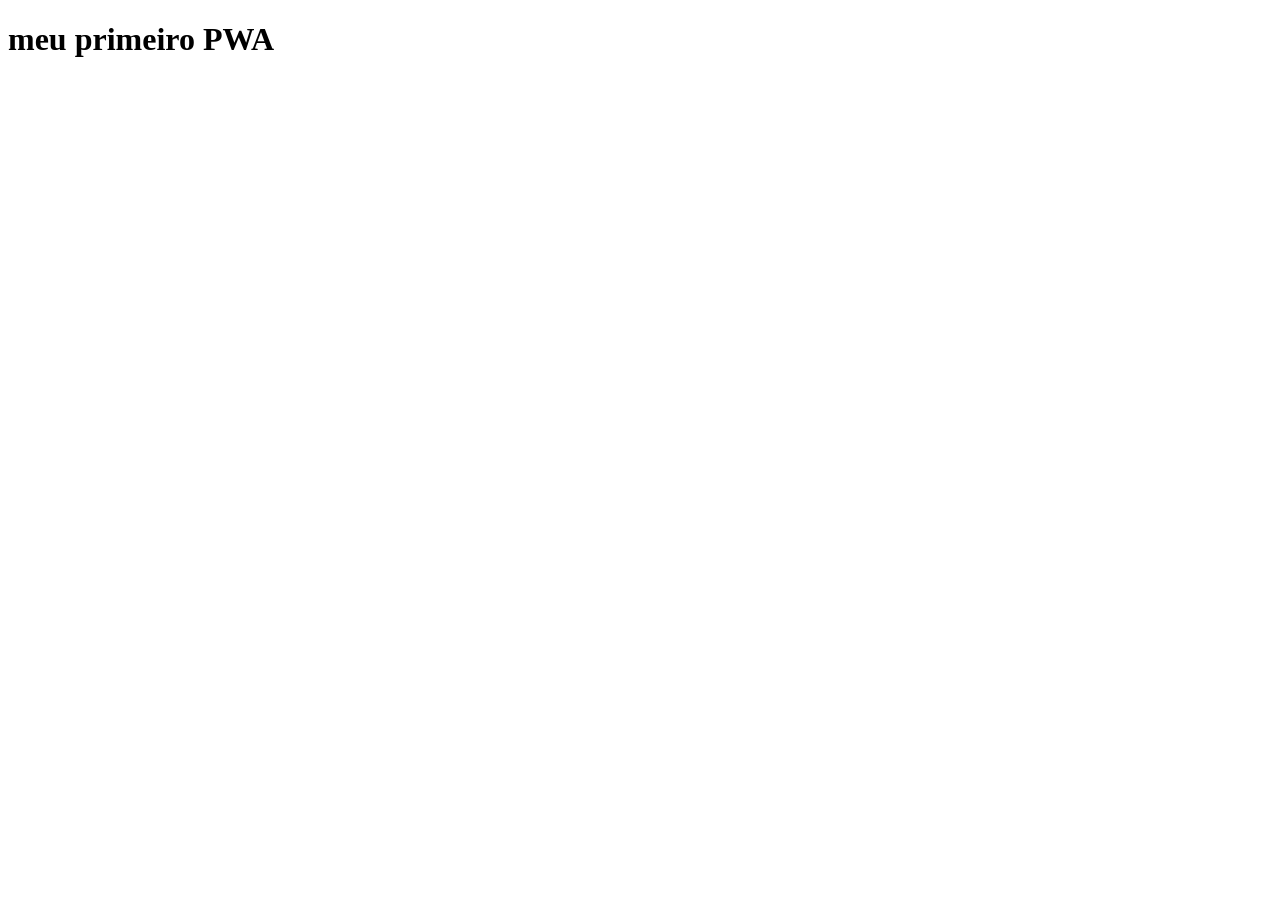
==== index.html @ 6b7a1595 "criei um index.html" ====
<!DOCTYPE html>
<html lang="en">
<head>
    <meta charset="UTF-8">
    <meta name="viewport" content="width=device-width, initial-scale=1.0">
    <title>Document</title>
</head>
<body>
    <h1>meu primeiro PWA</h1>
</body>
</html>
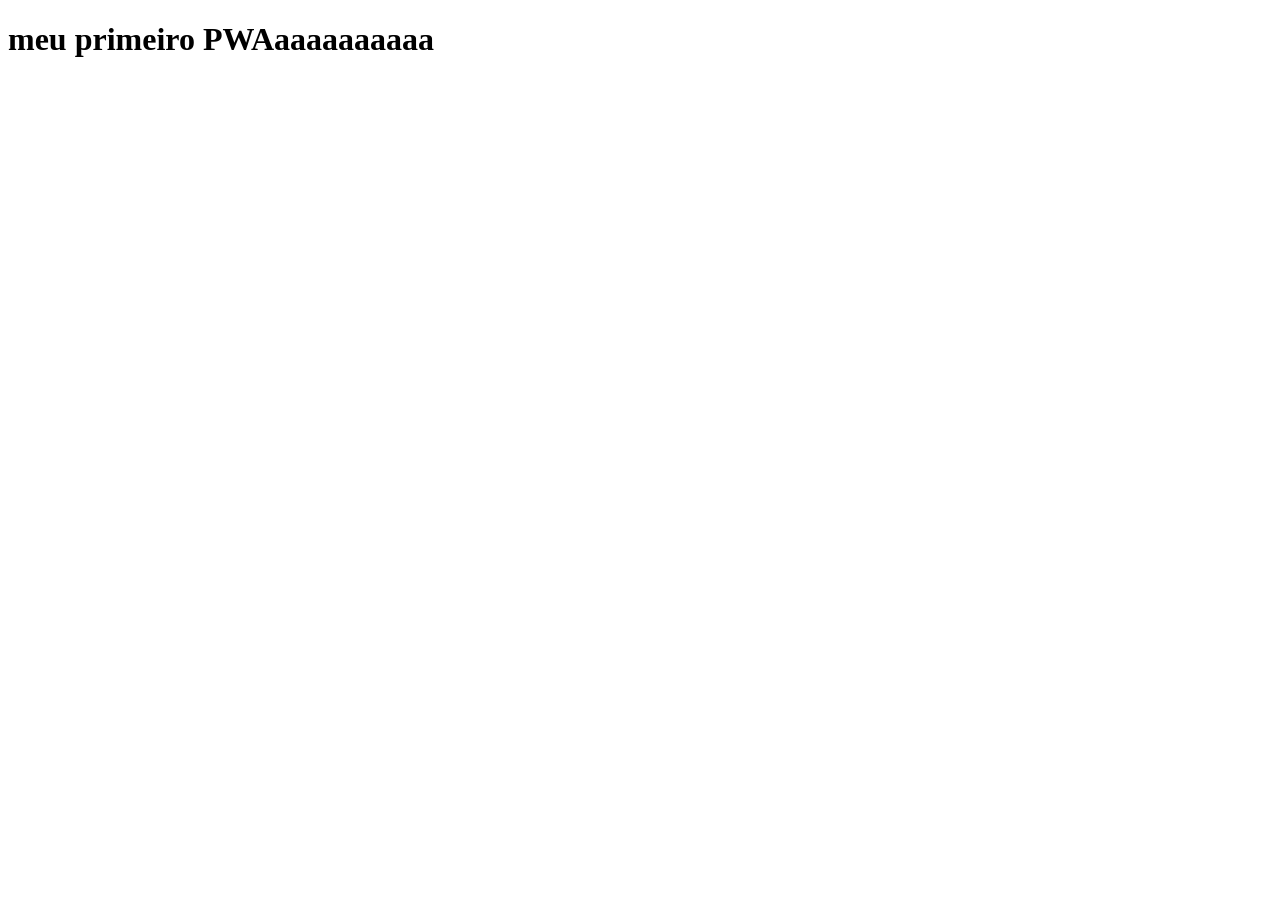
==== commit 43b8467c: "meu primeiros index" ====
--- a/index.html
+++ b/index.html
@@ -6,6 +6,6 @@
     <title>Document</title>
 </head>
 <body>
-    <h1>meu primeiro PWA</h1>
+    <h1>meu primeiro PWAaaaaaaaaaa</h1>
 </body>
 </html>
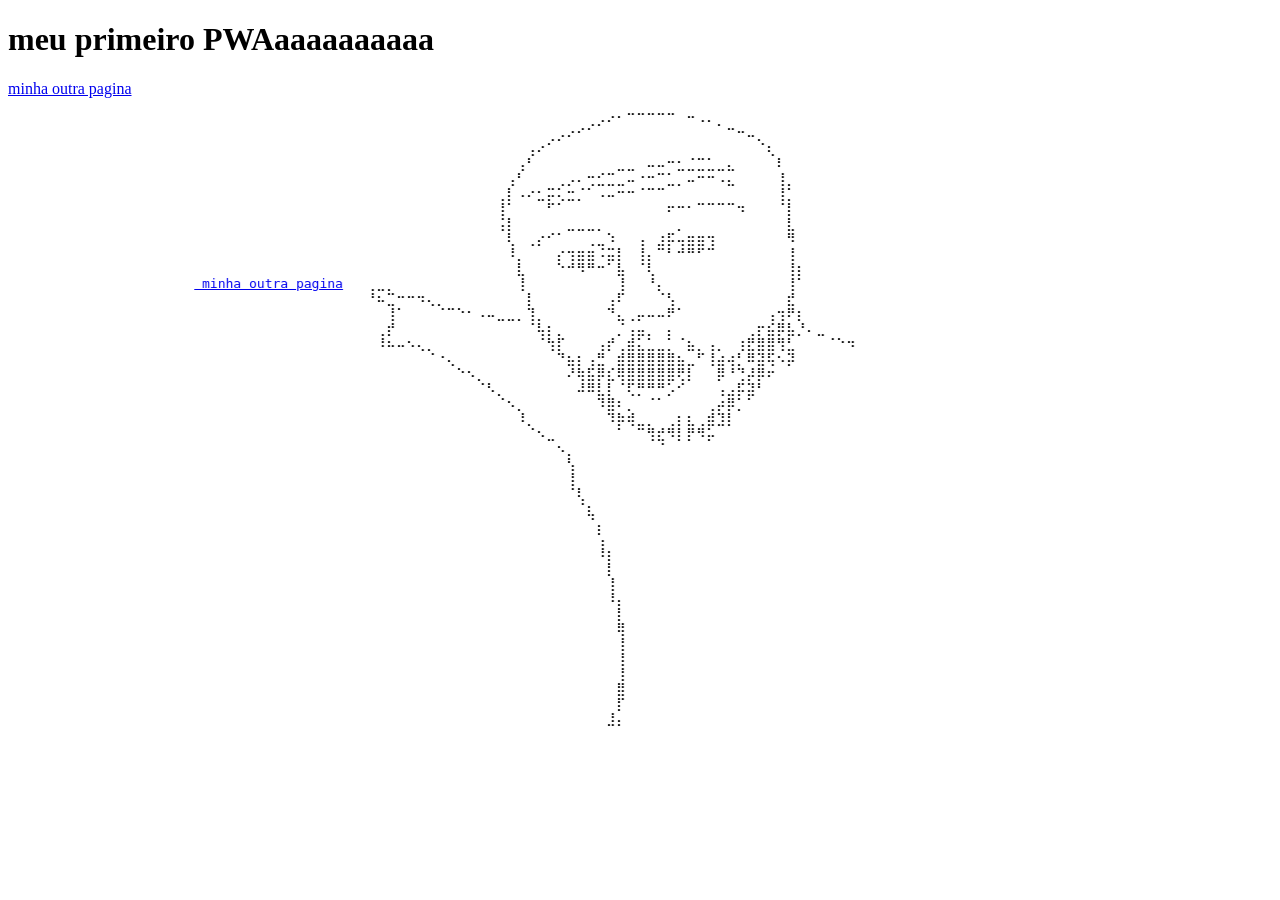
==== commit 62988b59: "adicionei meu site de testes" ====
--- a/index.html
+++ b/index.html
@@ -7,5 +7,53 @@
 </head>
 <body>
     <h1>meu primeiro PWAaaaaaaaaaa</h1>
+    <a href="html\testeszin.html"> minha outra pagina</a>
+
+<marquee behavior="alternate" scrollamount="100">
+    <pre>
+                       ⠀⠀⠀⠀⠀⠀⠀⠀⠀⠀⠀⠀⠀⠀⠀⠀⠀⠀⠀⠀⠀⠀⢀⡠⠔⠂⠉⠉⠉⠉⠉⠀⠒⠠⠄⡀⠀⠀⠀⠀⠀⠀⠀⠀⠀⠀⠀⠀⠀
+                       ⠀⠀⠀⠀⠀⠀⠀⠀⠀⠀⠀⠀⠀⠀⠀⠀⠀⠀⢀⡠⠔⠊⠁⠀⠀⠀⠀⠀⠀⠀⠀⠀⠀⠀⠀⠀⠉⠒⠤⡀⠀⠀⠀⠀⠀⠀⠀⠀⠀
+                       ⠀⠀⠀⠀⠀⠀⠀⠀⠀⠀⠀⠀⠀⠀⠀⠀⢠⠔⠁⠀⠀⠀⠀⠀⠀⠀⠀⠀⠀⠀⠀⠀⠀⠀⠀⠀⠀⠀⠀⠈⢆⠀⠀⠀⠀⠀⠀⠀⠀
+                       ⠀⠀⠀⠀⠀⠀⠀⠀⠀⠀⠀⠀⠀⠀⠀⢠⠃⠀⠀⠀⠀⠀⠀⠀⠀⣀⣀⠀⠤⠤⠒⣂⣈⣉⣁⣀⣄⠀⠀⠀⠀⠇⠀⠀⠀⠀⠀⠀⠀
+                       ⠀⠀⠀⠀⠀⠀⠀⠀⠀⠀⠀⠀⠀⠀⢠⠃⠀⠀⠀⢀⡠⠄⢒⣊⣉⣀⠤⠐⠒⠉⣁⡀⠤⠒⠒⠠⣄⠀⠀⠀⠀⢸⡀⠀⠀⠀⠀⠀⠀
+                       ⠀⠀⠀⠀⠀⠀⠀⠀⠀⠀⠀⠀⠀⢀⡇⠠⠔⣂⡭⢅⣒⡈⠁⠠⠤⠒⠒⠈⠉⠉⠀⠀⠀⠀⠀⠀⠀⠀⠀⠀⠀⢸⡁⠀⠀⠀⠀⠀⠀
+                       ⠀⠀⠀⠀⠀⠀⠀⠀⠀⠀⠀⠀⠀⢸⠁⠀⠀⠀⠋⠁⠀⠀⠀⠀⠀⠀⠀⠀⠀⠀⠖⠒⠂⠉⠉⠉⠉⠲⠀⠀⠀⠈⡇⠀⠀⠀⠀⠀⠀
+                       ⠀⠀⠀⠀⠀⠀⠀⠀⠀⠀⠀⠀⠀⢨⡇⠀⠀⠀⠀⠀⣀⣀⣀⡀⠀⠀⠀⠀⠀⠀⠀⡀⠀⠀⠀⠀⠀⠀⠀⠀⠀⠀⣇⠀⠀⠀⠀⠀⠀
+                       ⠀⠀⠀⠀⠀⠀⠀⠀⠀⠀⠀⠀⠀⠀⢇⠀⢀⡔⠊⠁⠀⠀⢀⣀⠱⠀⠀⢠⠀⣰⡯⢤⣶⣶⢲⠀⠀⠀⠀⠀⠀⠀⠻⠀⠀⠀⠀⠀⠀
+                       ⠀⠀⠀⠀⠀⠀⠀⠀⠀⠀⠀⠀⠀⠀⠸⡀⠀⠀⠀⡔⢲⣶⣶⠨⣭⡇⠀⢸⡄⠉⠃⠚⠛⠋⠉⠀⠀⠀⠀⠀⠀⠀⢸⠀⠀⠀⠀⠀⠀
+                       ⠀⠀⠀⠀⠀⠀⠀⠀⠀⠀⠀⠀⠀⠀⠀⣇⠀⠀⠀⠑⠚⠻⠛⠒⠁⣧⠀⠈⢇⠀⠀⠀⠀⠀⠀⠀⠀⠀⠀⠀⠀⠀⢸⡆⠀⠀⠀⠀⠀
+ <a href="html\testeszin.html"> minha outra pagina</a>   ⢀⣀⡀⠀⠀⠀⠀⠀⠀⠀⠀⠀⠀⠀⠀⢸⠀⠀⠀⠀⠀⠀⠀⠀⠀⢸⠀⠀⠘⡄⠀⠀⠀⠀⠀⠀⠀⠀⠀⠀⠀⠀⢸⠁⠀⠀⠀⠀⠀
+                       ⠘⠦⣉⠒⠒⠲⢄⡀⠀⠀⠀⠀⠀⠀⠀⠀⡇⠀⠀⠀⠀⠀⠀⠀⢠⠏⠀⠀⠀⠈⢣⠀⠀⠀⠀⠀⠀⠀⠀⠀⠀⠀⣞⠀⠀⠀⠀⠀⠀
+                       ⠀⠀⢸⠁⠀⠀⠀⠈⠉⠑⠂⠠⠤⣀⣀⡀⢹⡀⠀⠀⠀⠀⠀⠀⠙⣄⢀⡤⠤⠤⠟⠁⠀⠀⠀⠀⠀⠀⠀⠀⢠⢲⠟⡆⠀⠀⠀⠀⠀
+                       ⠀⢀⡞⠀⠀⠀⠀⠀⠀⠀⠀⠀⠀⠀⠀⠀⠈⢧⡆⡀⠀⠀⠀⠀⠀⡈⢠⣤⡀⠀⡄⠀⠀⠀⠀⠀⠀⠀⢀⡖⣮⡿⣧⡘⠄⣀⠀⠀⠀
+                       ⠀⠸⠦⠤⠢⢄⡀⠀⠀⠀⠀⠀⠀⠀⠀⠀⠀⠈⢳⡏⠀⠀⠀⢠⡞⢀⣾⣅⣁⣀⡁⠈⣦⡀⢠⡀⠀⢰⣟⣿⣿⢻⣃⠀⠀⠀⠈⠑⠲
+                       ⠀⠀⠀⠀⠀⠀⠈⠐⢄⠀⠀⠀⠀⠀⠀⠀⠀⠀⠀⠙⣦⡆⢠⣛⠀⣾⣿⣿⣿⣿⣿⣦⣀⠋⢸⣴⢴⡃⠿⣽⢯⠢⡽⠀⠀⠀⠀⠀⠀
+                       ⠀⠀⠀⠀⠀⠀⠀⠀⠀⠑⠢⡀⠀⠀⠀⠀⠀⠀⠀⠀⠜⢷⣯⡿⣎⢿⣿⣿⣿⣿⣿⢟⡇⠀⠀⡿⠘⢙⡼⡿⠖⠀⠀⠀⠀⠀⠀⠀⠀
+                       ⠀⠀⠀⠀⠀⠀⠀⠀⠀⠀⠀⠈⠣⡀⠀⠀⠀⠀⠀⠀⠀⠼⠿⣇⡇⠈⢏⡛⠛⠛⡡⠊⠀⠀⠀⢠⣠⡯⣽⠃⠀⠀⠀⠀⠀⠀⠀⠀⠀
+                       ⠀⠀⠀⠀⠀⠀⠀⠀⠀⠀⠀⠀⠀⠈⠢⡀⠀⠀⠀⠀⠀⠀⠀⠹⣿⠆⡀⠀⠈⠁⠀⠀⠀⠀⢀⡴⡿⡁⠁⠀⠀⠀⠀⠀⠀⠀⠀⠀⠀
+                       ⠀⠀⠀⠀⠀⠀⠀⠀⠀⠀⠀⠀⠀⠀⠀⠸⡀⠀⠀⠀⠀⠀⠀⠀⠹⡷⢾⣀⡀⠀⢀⡆⣆⢀⣾⣹⡇⠀⠀⠀⠀⠀⠀⠀⠀⠀⠀⠀⠀
+                       ⠀⠀⠀⠀⠀⠀⠀⠀⠀⠀⠀⠀⠀⠀⠀⠀⠈⠢⣀⠀⠀⠀⠀⠀⠀⠁⠀⠉⢻⣞⠻⡇⡟⠻⡥⠀⠀⠀⠀⠀⠀⠀⠀⠀⠀⠀⠀⠀⠀
+                       ⠀⠀⠀⠀⠀⠀⠀⠀⠀⠀⠀⠀⠀⠀⠀⠀⠀⠀⠀⠢⡀⠀⠀⠀⠀⠀⠀⠀⠀⠈⠀⠀⠀⠀⠀⠀⠀⠀⠀⠀⠀⠀⠀⠀⠀⠀⠀⠀⠀
+                       ⠀⠀⠀⠀⠀⠀⠀⠀⠀⠀⠀⠀⠀⠀⠀⠀⠀⠀⠀⠀⢣⠀⠀⠀⠀⠀⠀⠀⠀⠀⠀⠀⠀⠀⠀⠀⠀⠀⠀⠀⠀⠀⠀⠀⠀⠀⠀⠀⠀
+                       ⠀⠀⠀⠀⠀⠀⠀⠀⠀⠀⠀⠀⠀⠀⠀⠀⠀⠀⠀⠀⢸⠀⠀⠀⠀⠀⠀⠀⠀⠀⠀⠀⠀⠀⠀⠀⠀⠀⠀⠀⠀⠀⠀⠀⠀⠀⠀⠀⠀
+                       ⠀⠀⠀⠀⠀⠀⠀⠀⠀⠀⠀⠀⠀⠀⠀⠀⠀⠀⠀⠀⠈⢇⠀⠀⠀⠀⠀⠀⠀⠀⠀⠀⠀⠀⠀⠀⠀⠀⠀⠀⠀⠀⠀⠀⠀⠀⠀⠀⠀
+                       ⠀⠀⠀⠀⠀⠀⠀⠀⠀⠀⠀⠀⠀⠀⠀⠀⠀⠀⠀⠀⠀⠈⣆⠀⠀⠀⠀⠀⠀⠀⠀⠀⠀⠀⠀⠀⠀⠀⠀⠀⠀⠀⠀⠀⠀⠀⠀⠀⠀
+                       ⠀⠀⠀⠀⠀⠀⠀⠀⠀⠀⠀⠀⠀⠀⠀⠀⠀⠀⠀⠀⠀⠀⠈⡄⠀⠀⠀⠀⠀⠀⠀⠀⠀⠀⠀⠀⠀⠀⠀⠀⠀⠀⠀⠀⠀⠀⠀⠀⠀
+                       ⠀⠀⠀⠀⠀⠀⠀⠀⠀⠀⠀⠀⠀⠀⠀⠀⠀⠀⠀⠀⠀⠀⠀⢡⠀⠀⠀⠀⠀⠀⠀⠀⠀⠀⠀⠀⠀⠀⠀⠀⠀⠀⠀⠀⠀⠀⠀⠀⠀
+                       ⠀⠀⠀⠀⠀⠀⠀⠀⠀⠀⠀⠀⠀⠀⠀⠀⠀⠀⠀⠀⠀⠀⠀⠸⡆⠀⠀⠀⠀⠀⠀⠀⠀⠀⠀⠀⠀⠀⠀⠀⠀⠀⠀⠀⠀⠀⠀⠀⠀
+                       ⠀⠀⠀⠀⠀⠀⠀⠀⠀⠀⠀⠀⠀⠀⠀⠀⠀⠀⠀⠀⠀⠀⠀⠀⡇⠀⠀⠀⠀⠀⠀⠀⠀⠀⠀⠀⠀⠀⠀⠀⠀⠀⠀⠀⠀⠀⠀⠀⠀
+                       ⠀⠀⠀⠀⠀⠀⠀⠀⠀⠀⠀⠀⠀⠀⠀⠀⠀⠀⠀⠀⠀⠀⠀⠀⢸⠀⠀⠀⠀⠀⠀⠀⠀⠀⠀⠀⠀⠀⠀⠀⠀⠀⠀⠀⠀⠀⠀⠀⠀
+                       ⠀⠀⠀⠀⠀⠀⠀⠀⠀⠀⠀⠀⠀⠀⠀⠀⠀⠀⠀⠀⠀⠀⠀⠀⠸⡄⠀⠀⠀⠀⠀⠀⠀⠀⠀⠀⠀⠀⠀⠀⠀⠀⠀⠀⠀⠀⠀⠀⠀
+                       ⠀⠀⠀⠀⠀⠀⠀⠀⠀⠀⠀⠀⠀⠀⠀⠀⠀⠀⠀⠀⠀⠀⠀⠀⠀⡇⠀⠀⠀⠀⠀⠀⠀⠀⠀⠀⠀⠀⠀⠀⠀⠀⠀⠀⠀⠀⠀⠀⠀
+                       ⠀⠀⠀⠀⠀⠀⠀⠀⠀⠀⠀⠀⠀⠀⠀⠀⠀⠀⠀⠀⠀⠀⠀⠀⠀⢿⠀⠀⠀⠀⠀⠀⠀⠀⠀⠀⠀⠀⠀⠀⠀⠀⠀⠀⠀⠀⠀⠀⠀
+                       ⠀⠀⠀⠀⠀⠀⠀⠀⠀⠀⠀⠀⠀⠀⠀⠀⠀⠀⠀⠀⠀⠀⠀⠀⠀⢸⠀⠀⠀⠀⠀⠀⠀⠀⠀⠀⠀⠀⠀⠀⠀⠀⠀⠀⠀⠀⠀⠀⠀
+                       ⠀⠀⠀⠀⠀⠀⠀⠀⠀⠀⠀⠀⠀⠀⠀⠀⠀⠀⠀⠀⠀⠀⠀⠀⠀⢸⠀⠀⠀⠀⠀⠀⠀⠀⠀⠀⠀⠀⠀⠀⠀⠀⠀⠀⠀⠀⠀⠀⠀
+                       ⠀⠀⠀⠀⠀⠀⠀⠀⠀⠀⠀⠀⠀⠀⠀⠀⠀⠀⠀⠀⠀⠀⠀⠀⠀⢸⠀⠀⠀⠀⠀⠀⠀⠀⠀⠀⠀⠀⠀⠀⠀⠀⠀⠀⠀⠀⠀⠀⠀
+                       ⠀⠀⠀⠀⠀⠀⠀⠀⠀⠀⠀⠀⠀⠀⠀⠀⠀⠀⠀⠀⠀⠀⠀⠀⠀⣿⠀⠀⠀⠀⠀⠀⠀⠀⠀⠀⠀⠀⠀⠀⠀⠀⠀⠀⠀⠀⠀⠀⠀
+                       ⠀⠀⠀⠀⠀⠀⠀⠀⠀⠀⠀⠀⠀⠀⠀⠀⠀⠀⠀⠀⠀⠀⠀⠀⠀⡏⠀⠀⠀⠀⠀⠀⠀⠀⠀⠀⠀⠀⠀⠀⠀⠀⠀⠀⠀⠀⠀⠀⠀
+                       ⠀⠀⠀⠀⠀⠀⠀⠀⠀⠀⠀⠀⠀⠀⠀⠀⠀⠀⠀⠀⠀⠀⠀⠀⣸⡄⠀⠀⠀⠀⠀⠀⠀⠀⠀⠀⠀⠀⠀⠀⠀⠀⠀⠀⠀⠀⠀⠀⠀        
+
+    </pre>
+    </marquee>
 </body>
 </html>
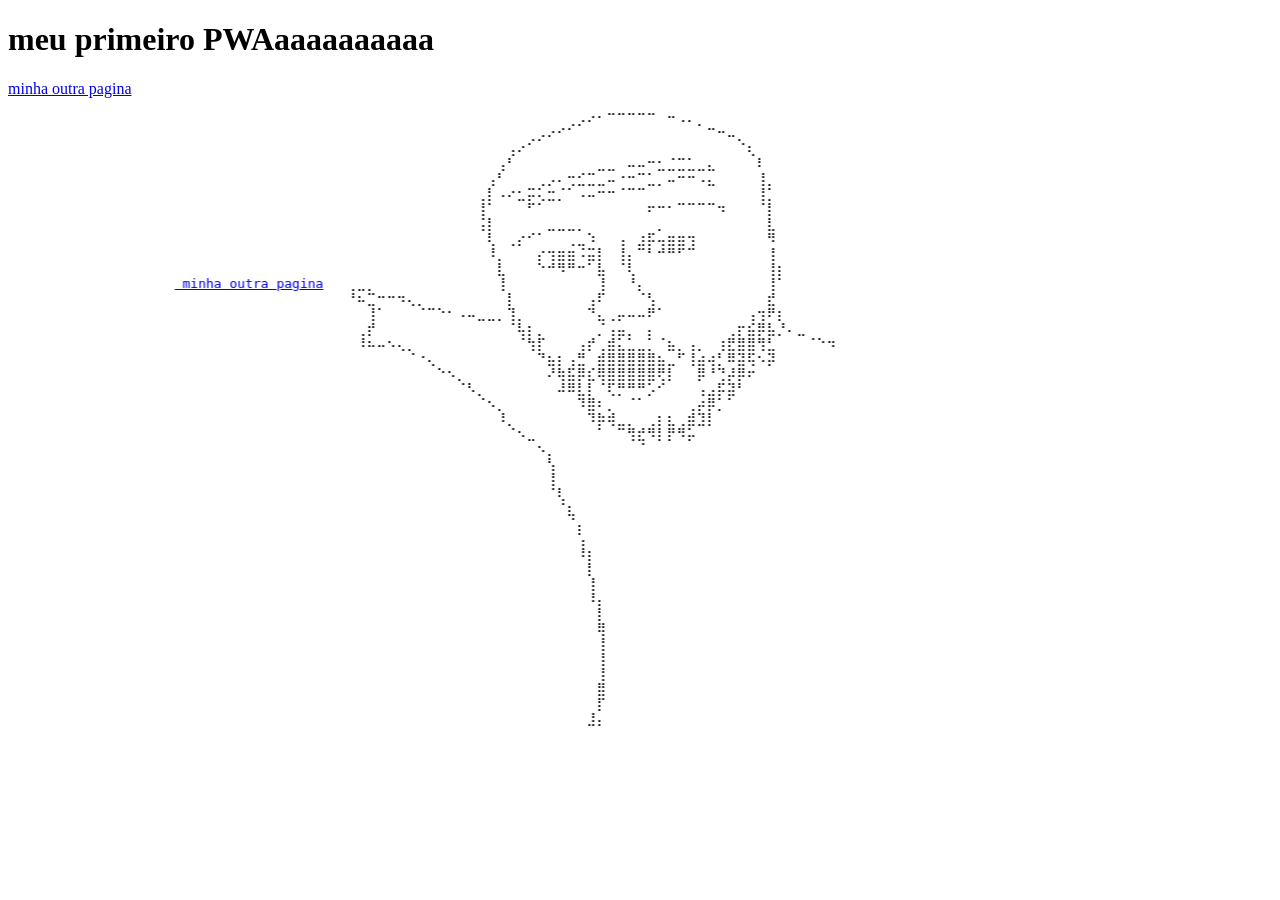
==== commit b50580f9: "alteração nos links das paginas" ====
--- a/index.html
+++ b/index.html
@@ -7,7 +7,7 @@
 </head>
 <body>
     <h1>meu primeiro PWAaaaaaaaaaa</h1>
-    <a href="html\testeszin.html"> minha outra pagina</a>
+    <a href="../html/testeszin.html"> minha outra pagina</a>
 
 <marquee behavior="alternate" scrollamount="100">
     <pre>
@@ -22,7 +22,7 @@
                        ⠀⠀⠀⠀⠀⠀⠀⠀⠀⠀⠀⠀⠀⠀⢇⠀⢀⡔⠊⠁⠀⠀⢀⣀⠱⠀⠀⢠⠀⣰⡯⢤⣶⣶⢲⠀⠀⠀⠀⠀⠀⠀⠻⠀⠀⠀⠀⠀⠀
                        ⠀⠀⠀⠀⠀⠀⠀⠀⠀⠀⠀⠀⠀⠀⠸⡀⠀⠀⠀⡔⢲⣶⣶⠨⣭⡇⠀⢸⡄⠉⠃⠚⠛⠋⠉⠀⠀⠀⠀⠀⠀⠀⢸⠀⠀⠀⠀⠀⠀
                        ⠀⠀⠀⠀⠀⠀⠀⠀⠀⠀⠀⠀⠀⠀⠀⣇⠀⠀⠀⠑⠚⠻⠛⠒⠁⣧⠀⠈⢇⠀⠀⠀⠀⠀⠀⠀⠀⠀⠀⠀⠀⠀⢸⡆⠀⠀⠀⠀⠀
- <a href="html\testeszin.html"> minha outra pagina</a>   ⢀⣀⡀⠀⠀⠀⠀⠀⠀⠀⠀⠀⠀⠀⠀⢸⠀⠀⠀⠀⠀⠀⠀⠀⠀⢸⠀⠀⠘⡄⠀⠀⠀⠀⠀⠀⠀⠀⠀⠀⠀⠀⢸⠁⠀⠀⠀⠀⠀
+ <a href="../2026SEM1_AulasPWA/html/testeszin.html"> minha outra pagina</a>   ⢀⣀⡀⠀⠀⠀⠀⠀⠀⠀⠀⠀⠀⠀⠀⢸⠀⠀⠀⠀⠀⠀⠀⠀⠀⢸⠀⠀⠘⡄⠀⠀⠀⠀⠀⠀⠀⠀⠀⠀⠀⠀⢸⠁⠀⠀⠀⠀⠀
                        ⠘⠦⣉⠒⠒⠲⢄⡀⠀⠀⠀⠀⠀⠀⠀⠀⡇⠀⠀⠀⠀⠀⠀⠀⢠⠏⠀⠀⠀⠈⢣⠀⠀⠀⠀⠀⠀⠀⠀⠀⠀⠀⣞⠀⠀⠀⠀⠀⠀
                        ⠀⠀⢸⠁⠀⠀⠀⠈⠉⠑⠂⠠⠤⣀⣀⡀⢹⡀⠀⠀⠀⠀⠀⠀⠙⣄⢀⡤⠤⠤⠟⠁⠀⠀⠀⠀⠀⠀⠀⠀⢠⢲⠟⡆⠀⠀⠀⠀⠀
                        ⠀⢀⡞⠀⠀⠀⠀⠀⠀⠀⠀⠀⠀⠀⠀⠀⠈⢧⡆⡀⠀⠀⠀⠀⠀⡈⢠⣤⡀⠀⡄⠀⠀⠀⠀⠀⠀⠀⢀⡖⣮⡿⣧⡘⠄⣀⠀⠀⠀
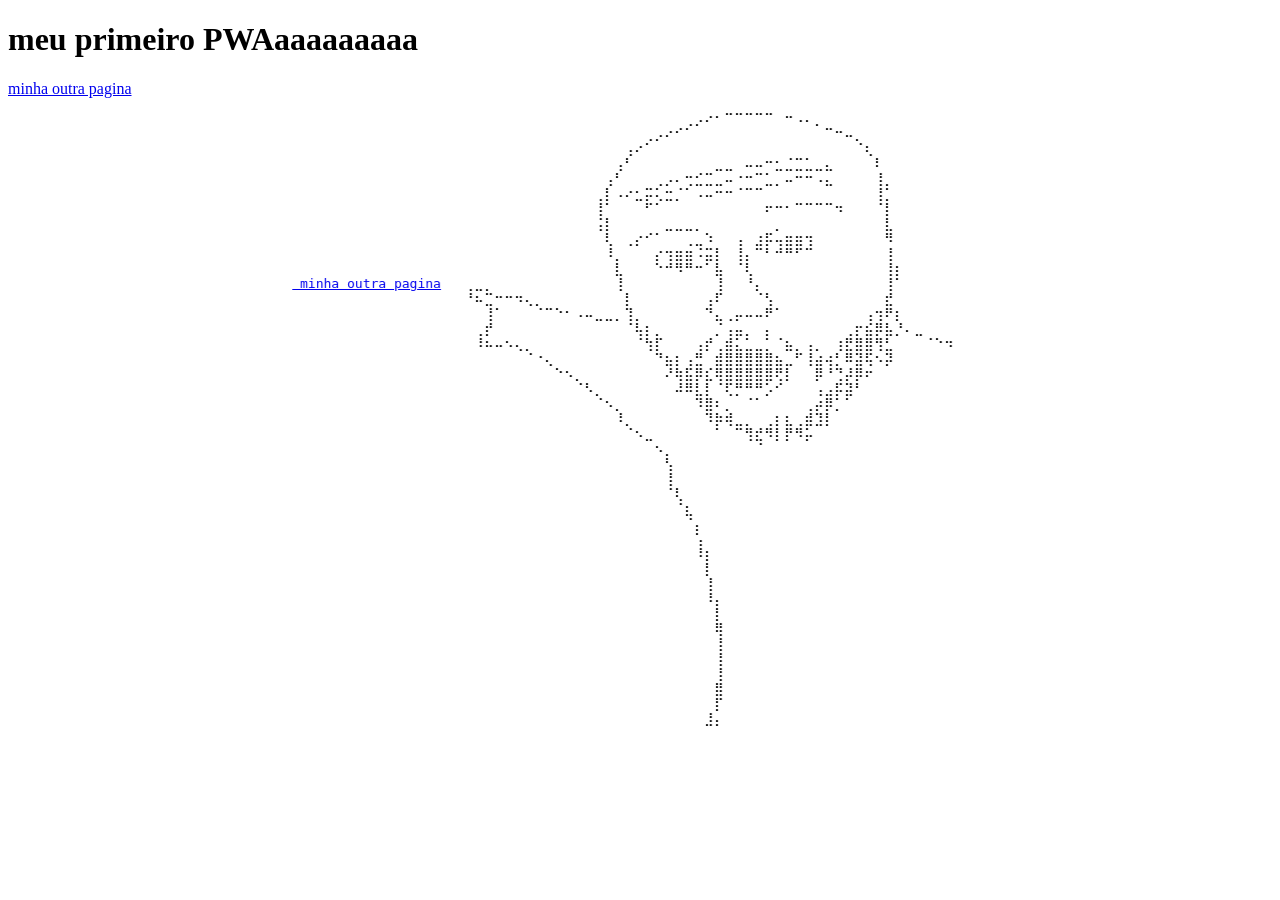
==== commit 7675a986: "a" ====
--- a/index.html
+++ b/index.html
@@ -6,7 +6,7 @@
     <title>Document</title>
 </head>
 <body>
-    <h1>meu primeiro PWAaaaaaaaaaa</h1>
+    <h1>meu primeiro PWAaaaaaaaaa</h1>
     <a href="../html/testeszin.html"> minha outra pagina</a>
 
 <marquee behavior="alternate" scrollamount="100">
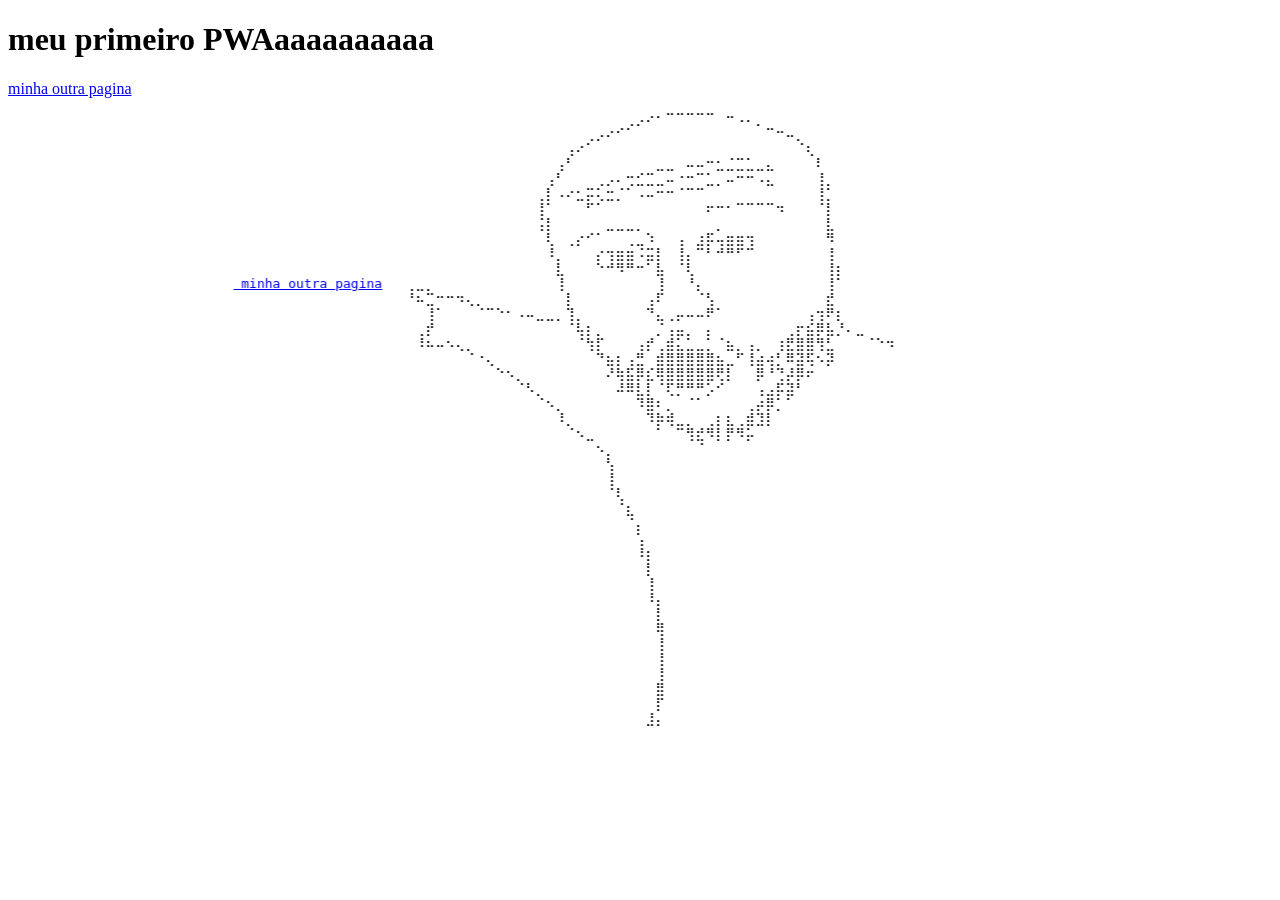
==== commit 71e1faea: "20-05" ====
--- a/index.html
+++ b/index.html
@@ -4,10 +4,14 @@
     <meta charset="UTF-8">
     <meta name="viewport" content="width=device-width, initial-scale=1.0">
     <title>Document</title>
+    <link rel="manifest" href="manifest.json">
+    <link rel="stylesheet" href="./css/testezin.css">
+    <link rel="shortcut icon" href="./img/icon192px.png" type="image/x-icon">
+    <script src="main.js" type="module"></script>
 </head>
 <body>
-    <h1>meu primeiro PWAaaaaaaaaa</h1>
-    <a href="../html/testeszin.html"> minha outra pagina</a>
+    <h1>meu primeiro PWAaaaaaaaaaa</h1>
+    <a href="html/testeszin.html"> minha outra pagina</a>
 
 <marquee behavior="alternate" scrollamount="100">
     <pre>
@@ -22,7 +26,7 @@
                        ⠀⠀⠀⠀⠀⠀⠀⠀⠀⠀⠀⠀⠀⠀⢇⠀⢀⡔⠊⠁⠀⠀⢀⣀⠱⠀⠀⢠⠀⣰⡯⢤⣶⣶⢲⠀⠀⠀⠀⠀⠀⠀⠻⠀⠀⠀⠀⠀⠀
                        ⠀⠀⠀⠀⠀⠀⠀⠀⠀⠀⠀⠀⠀⠀⠸⡀⠀⠀⠀⡔⢲⣶⣶⠨⣭⡇⠀⢸⡄⠉⠃⠚⠛⠋⠉⠀⠀⠀⠀⠀⠀⠀⢸⠀⠀⠀⠀⠀⠀
                        ⠀⠀⠀⠀⠀⠀⠀⠀⠀⠀⠀⠀⠀⠀⠀⣇⠀⠀⠀⠑⠚⠻⠛⠒⠁⣧⠀⠈⢇⠀⠀⠀⠀⠀⠀⠀⠀⠀⠀⠀⠀⠀⢸⡆⠀⠀⠀⠀⠀
- <a href="../2026SEM1_AulasPWA/html/testeszin.html"> minha outra pagina</a>   ⢀⣀⡀⠀⠀⠀⠀⠀⠀⠀⠀⠀⠀⠀⠀⢸⠀⠀⠀⠀⠀⠀⠀⠀⠀⢸⠀⠀⠘⡄⠀⠀⠀⠀⠀⠀⠀⠀⠀⠀⠀⠀⢸⠁⠀⠀⠀⠀⠀
+ <a href="html\testeszin.html"> minha outra pagina</a>   ⢀⣀⡀⠀⠀⠀⠀⠀⠀⠀⠀⠀⠀⠀⠀⢸⠀⠀⠀⠀⠀⠀⠀⠀⠀⢸⠀⠀⠘⡄⠀⠀⠀⠀⠀⠀⠀⠀⠀⠀⠀⠀⢸⠁⠀⠀⠀⠀⠀
                        ⠘⠦⣉⠒⠒⠲⢄⡀⠀⠀⠀⠀⠀⠀⠀⠀⡇⠀⠀⠀⠀⠀⠀⠀⢠⠏⠀⠀⠀⠈⢣⠀⠀⠀⠀⠀⠀⠀⠀⠀⠀⠀⣞⠀⠀⠀⠀⠀⠀
                        ⠀⠀⢸⠁⠀⠀⠀⠈⠉⠑⠂⠠⠤⣀⣀⡀⢹⡀⠀⠀⠀⠀⠀⠀⠙⣄⢀⡤⠤⠤⠟⠁⠀⠀⠀⠀⠀⠀⠀⠀⢠⢲⠟⡆⠀⠀⠀⠀⠀
                        ⠀⢀⡞⠀⠀⠀⠀⠀⠀⠀⠀⠀⠀⠀⠀⠀⠈⢧⡆⡀⠀⠀⠀⠀⠀⡈⢠⣤⡀⠀⡄⠀⠀⠀⠀⠀⠀⠀⢀⡖⣮⡿⣧⡘⠄⣀⠀⠀⠀
--- a/css/testezin.css
+++ b/css/testezin.css
@@ -0,0 +1,75 @@
+section{
+    border: 2px solid rgb(255, 0, 119);
+    border-radius: 10px;
+    border-color: rgb(0, 0, 0);
+    margin: 100px;
+    padding: 30px;
+}
+
+form,.formulario{
+    display: flex;
+    flex-direction: column;
+    align-items: center;
+    justify-content: center;
+    margin-top: 20px;
+    background-color: fffcbdb;
+    padding: 20px;  
+    border-radius: 5px;
+    max-width: 500px;
+    margin:auto;
+    border: 2px solid #f79db8;
+    
+}   
+label{
+    display:block;
+    border-collapse: collapse;}
+    
+    button, .button{
+    border-radius: 5px;
+    background-color: #f1f5f8;
+    margin-top: 15px;
+    padding: 10px 15px;
+    cursor:pointer;
+    border: solide 1 px;
+    border: 2px solid #f79db8;
+}
+
+button:hover{
+    background-color: #f500d4;
+}
+
+.termos{
+    display: flex;
+    align-items: center;
+    margin-top: 10px;
+    accent-color: #f79db8;
+}
+#sumario{
+    margin-left: 40%;
+    padding: 5px;
+    width: 80px;
+    text-align: center;
+    color: #000000;
+    font-weight: bold;
+}
+#sumario li{
+    margin: 5px;
+    padding: 5px;
+    width: 80px;
+    border: 1px solid #882155;
+    border-radius: 5px;
+    background-color: #ff8cd3;
+    text-align: center;
+    color: #000000;
+    font-weight: bold;
+    list-style-type: none;
+}
+
+img{
+    height: auto;
+    border-radius: 5px;
+    margin-top: 20px;
+    margin-bottom: 20px;
+    box-shadow: 0 4px 8px rgba(0, 0, 0, 0.2);
+    transition: transform 0.2s;
+}
